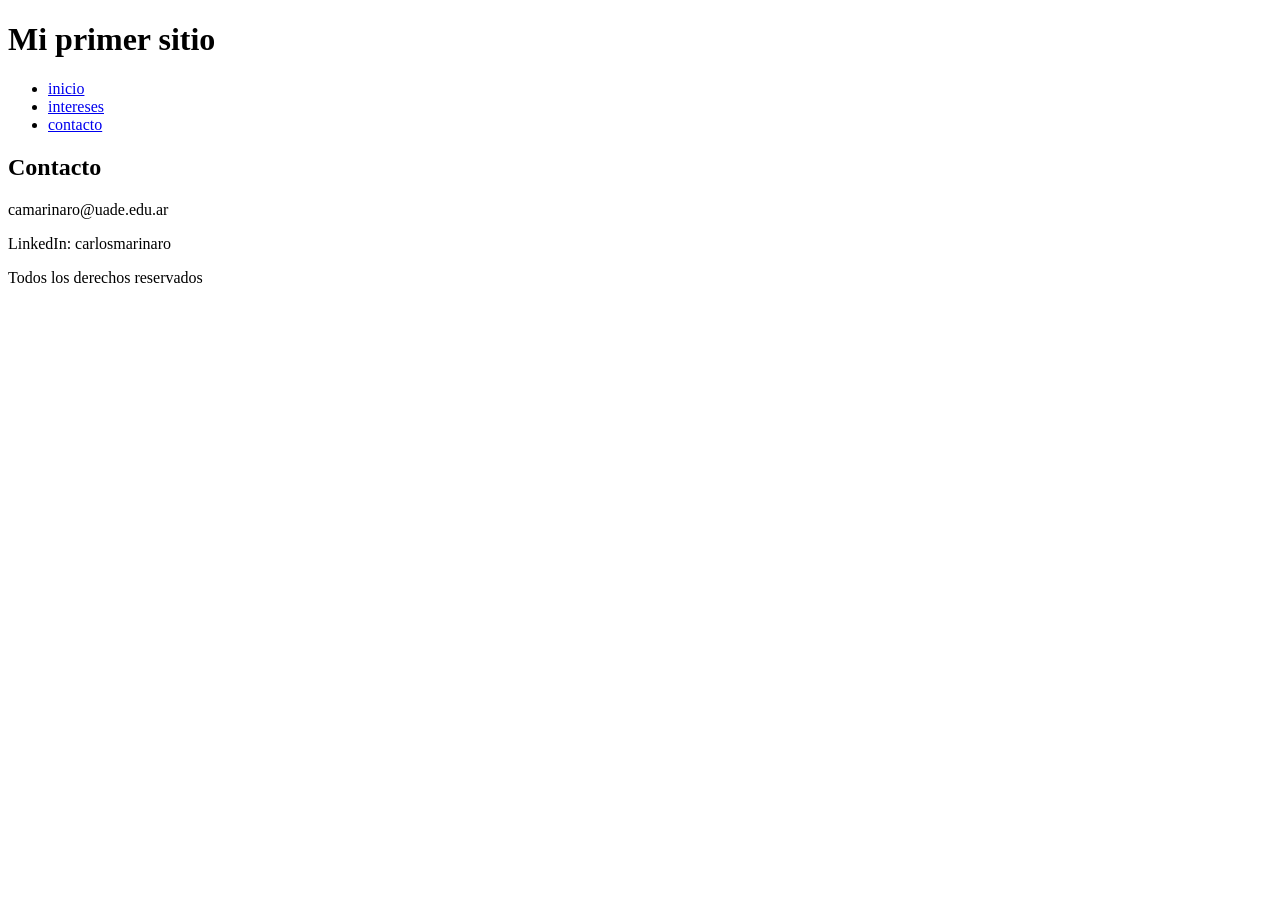
==== contacto.html @ d9f0c87f "Create contacto.html" ====
<!DOCTYPE html>
<html lang="es">
<head>
  <title>Contacto</title>
</head>
<body>
  <h1>Mi primer sitio</h1>

  <ul>
    <li><a href="index.html">inicio</a></li>
    <li><a href="intereses.html">intereses</a></li>
    <li><a href="contacto.html">contacto</a></li>
  </ul>

  <h2>Contacto</h2>
  <p>camarinaro@uade.edu.ar</p>
  <p>LinkedIn: carlosmarinaro</p>

  <p>Todos los derechos reservados</p>
</body>
</html>
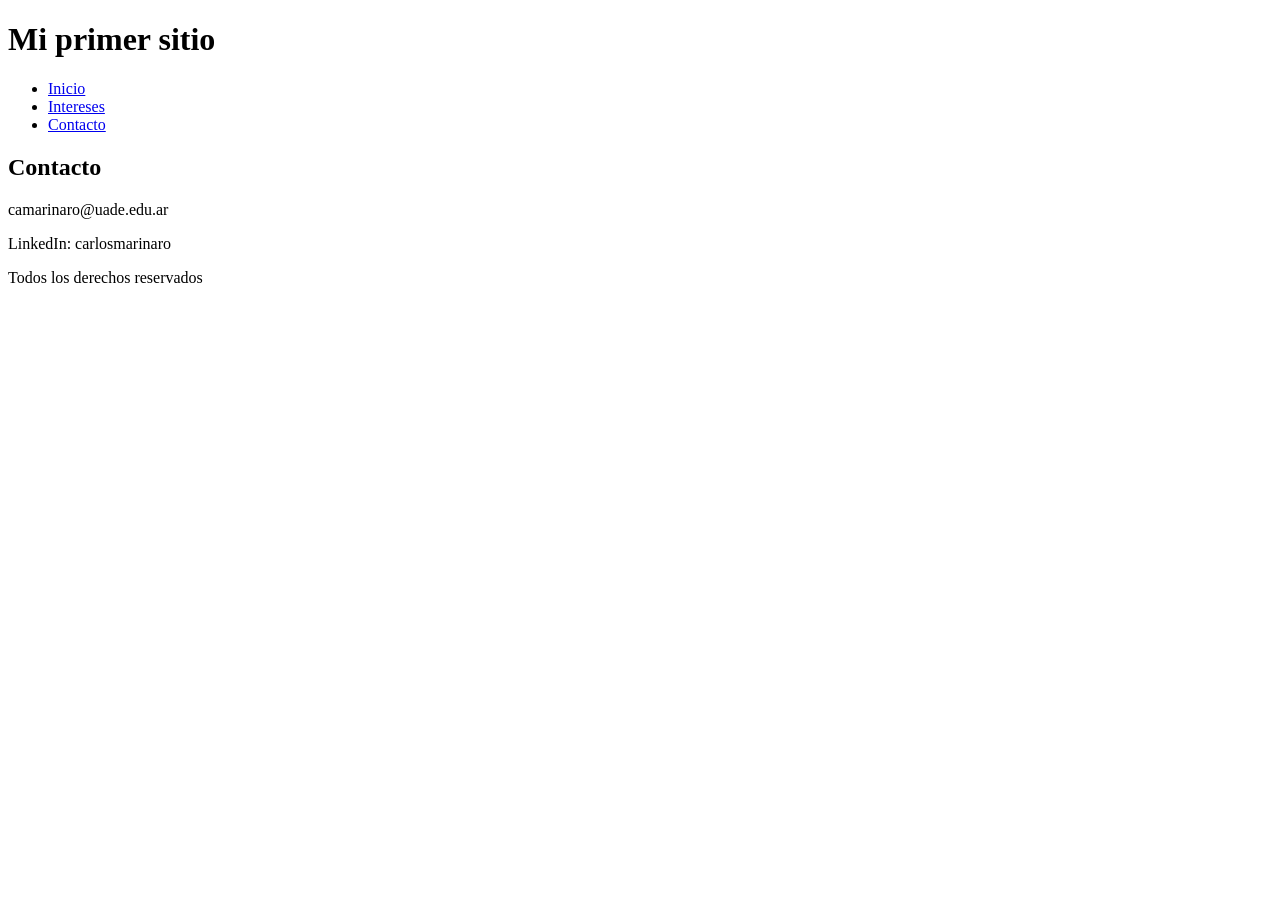
==== commit d3f568f0: "Update contacto.html" ====
--- a/contacto.html
+++ b/contacto.html
@@ -1,21 +1,34 @@
 <!DOCTYPE html>
 <html lang="es">
 <head>
+  <meta charset="UTF-8">
+  <meta name="viewport" content="width=device-width, initial-scale=1.0">
   <title>Contacto</title>
+  <link rel="stylesheet" href="styles.css">
 </head>
 <body>
-  <h1>Mi primer sitio</h1>
+  <header>
+    <h1>Mi primer sitio</h1>
 
-  <ul>
-    <li><a href="index.html">inicio</a></li>
-    <li><a href="intereses.html">intereses</a></li>
-    <li><a href="contacto.html">contacto</a></li>
-  </ul>
+    <nav>
+      <ul>
+        <li><a href="index.html">Inicio</a></li>
+        <li><a href="intereses.html">Intereses</a></li>
+        <li><a href="contacto.html">Contacto</a></li>
+      </ul>
+    </nav>
+  </header>
 
-  <h2>Contacto</h2>
-  <p>camarinaro@uade.edu.ar</p>
-  <p>LinkedIn: carlosmarinaro</p>
+  <main>
+    <section class="contenido">
+      <h2>Contacto</h2>
+      <p>camarinaro@uade.edu.ar</p>
+      <p>LinkedIn: carlosmarinaro</p>
+    </section>
+  </main>
 
-  <p>Todos los derechos reservados</p>
+  <footer>
+    <p>Todos los derechos reservados</p>
+  </footer>
 </body>
 </html>
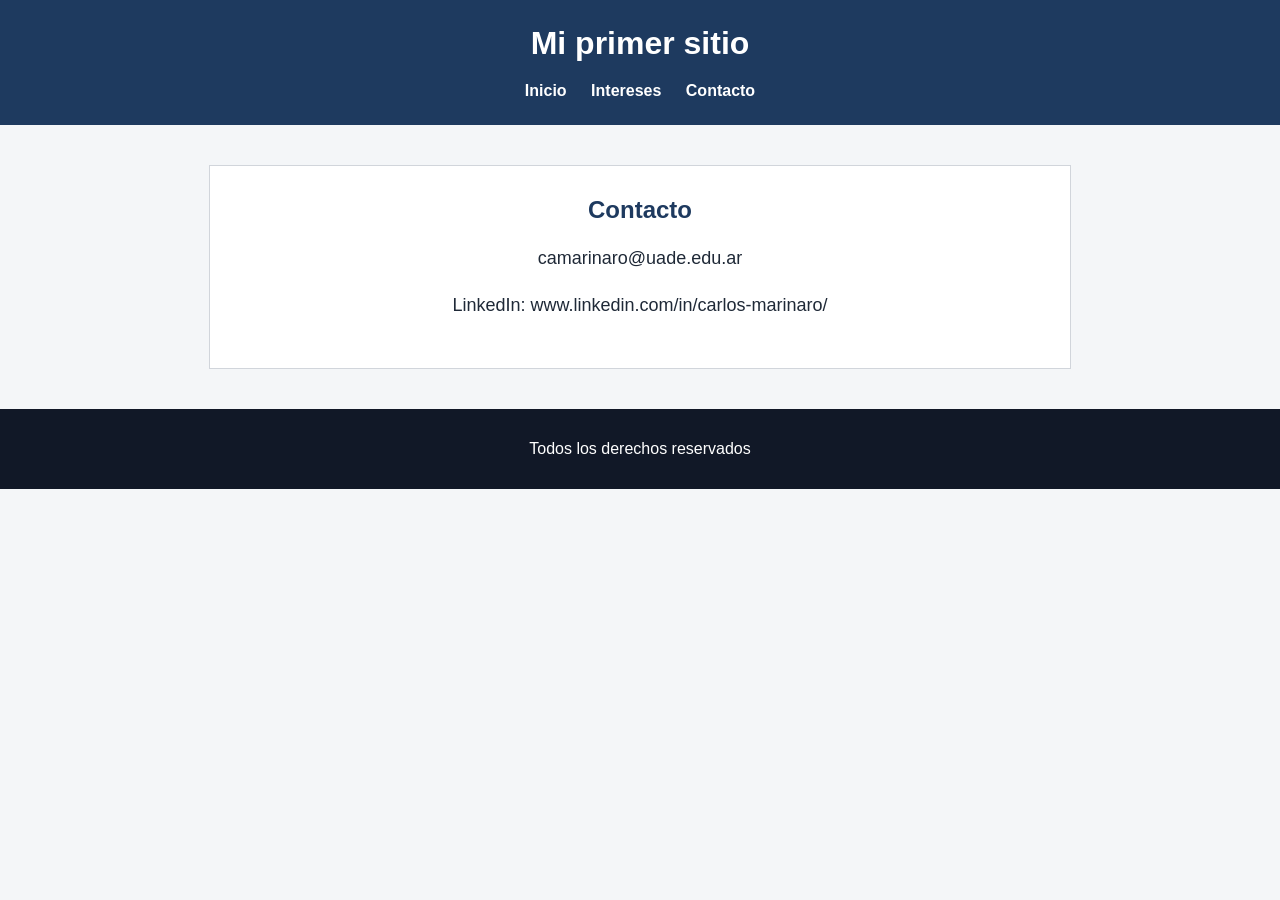
==== commit ab36d490: "Update contacto.html" ====
--- a/contacto.html
+++ b/contacto.html
@@ -23,7 +23,7 @@
     <section class="contenido">
       <h2>Contacto</h2>
       <p>camarinaro@uade.edu.ar</p>
-      <p>LinkedIn: carlosmarinaro</p>
+      <p>LinkedIn: www.linkedin.com/in/carlos-marinaro/</p>
     </section>
   </main>
 
--- a/styles.css
+++ b/styles.css
@@ -0,0 +1,72 @@
+body {
+  margin: 0;
+  font-family: Arial, sans-serif;
+  background-color: #f4f6f8;
+  color: #1f2937;
+}
+
+header {
+  background-color: #1e3a5f;
+  color: white;
+  text-align: center;
+  padding: 25px 20px;
+}
+
+header h1 {
+  margin: 0;
+  font-size: 32px;
+}
+
+nav ul {
+  list-style: none;
+  padding: 0;
+  margin: 20px 0 0 0;
+}
+
+nav li {
+  display: inline-block;
+  margin: 0 10px;
+}
+
+nav a {
+  color: white;
+  text-decoration: none;
+  font-weight: bold;
+}
+
+main {
+  padding: 40px 20px;
+  text-align: center;
+}
+
+.contenido {
+  max-width: 800px;
+  margin: 0 auto;
+  background-color: white;
+  padding: 30px;
+  border: 1px solid #d1d5db;
+}
+
+.contenido h2 {
+  color: #1e3a5f;
+  margin-top: 0;
+}
+
+.contenido p {
+  font-size: 18px;
+  line-height: 1.6;
+}
+
+.foto {
+  width: 250px;
+  max-width: 100%;
+  margin-top: 20px;
+  border: 2px solid #1e3a5f;
+}
+
+footer {
+  background-color: #111827;
+  color: white;
+  text-align: center;
+  padding: 15px;
+}
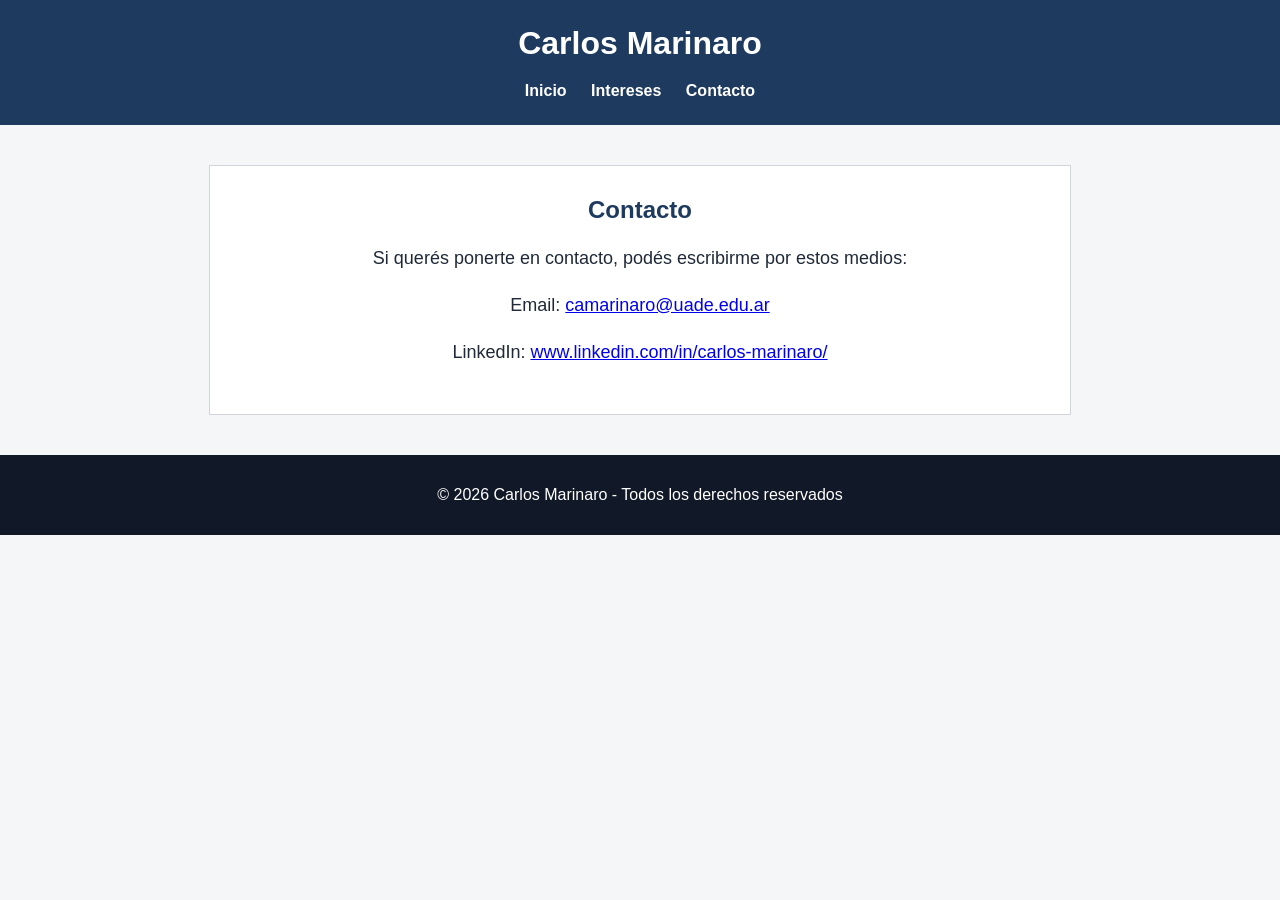
==== commit 54e87500: "Update contacto.html" ====
--- a/contacto.html
+++ b/contacto.html
@@ -3,13 +3,12 @@
 <head>
   <meta charset="UTF-8">
   <meta name="viewport" content="width=device-width, initial-scale=1.0">
-  <title>Contacto</title>
+  <title>Contacto - Carlos Marinaro</title>
   <link rel="stylesheet" href="styles.css">
 </head>
 <body>
   <header>
-    <h1>Mi primer sitio</h1>
-
+    <h1>Carlos Marinaro</h1>
     <nav>
       <ul>
         <li><a href="index.html">Inicio</a></li>
@@ -18,17 +17,16 @@
       </ul>
     </nav>
   </header>
-
   <main>
     <section class="contenido">
       <h2>Contacto</h2>
-      <p>camarinaro@uade.edu.ar</p>
-      <p>LinkedIn: www.linkedin.com/in/carlos-marinaro/</p>
+      <p>Si querés ponerte en contacto, podés escribirme por estos medios:</p>
+      <p class="contacto-item">Email: <a href="mailto:camarinaro@uade.edu.ar">camarinaro@uade.edu.ar</a></p>
+      <p class="contacto-item">LinkedIn: <a href="https://www.linkedin.com/in/carlos-marinaro/" target="_blank" rel="noopener">www.linkedin.com/in/carlos-marinaro/</a></p>
     </section>
   </main>
-
   <footer>
-    <p>Todos los derechos reservados</p>
+    <p>© 2026 Carlos Marinaro - Todos los derechos reservados</p>
   </footer>
 </body>
 </html>
